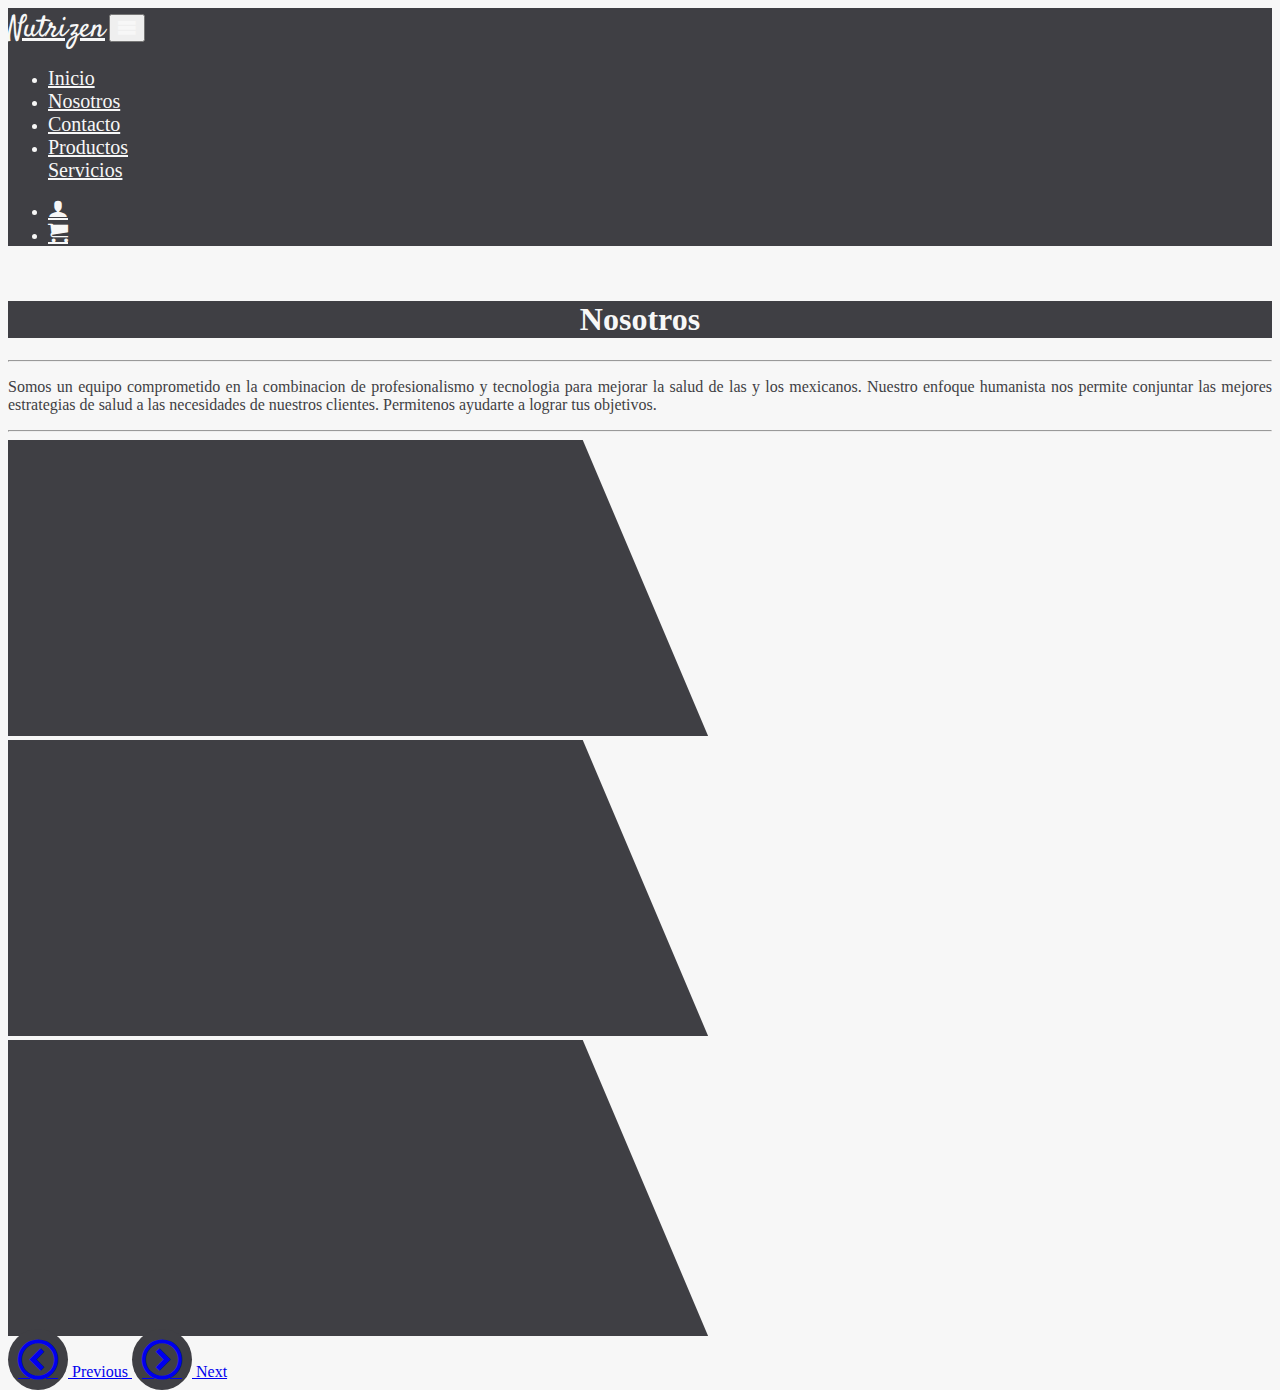
==== nosotros.html @ 92ba2b90 "Julio Xochimitl - Se remplazó nosotros.html y se agregó la carpeta assets. La carpeta assets contien" ====
<!doctype html>
<html lang="en">

<head>
    <!-- Required meta tags -->
    <meta charset="utf-8">
    <meta name="viewport" content="width=device-width, initial-scale=1, shrink-to-fit=no">

    <!-- Bootstrap CSS -->
    <link rel="stylesheet" href="https://cdn.jsdelivr.net/npm/bootstrap@4.6.1/dist/css/bootstrap.min.css"
        integrity="sha384-zCbKRCUGaJDkqS1kPbPd7TveP5iyJE0EjAuZQTgFLD2ylzuqKfdKlfG/eSrtxUkn" crossorigin="anonymous">

    <!-- Google fonts -->
    <link rel="preconnect" href="https://fonts.googleapis.com">
    <link rel="preconnect" href="https://fonts.gstatic.com" crossorigin>
    <link href="https://fonts.googleapis.com/css2?family=Satisfy&display=swap" rel="stylesheet">


    <!-- Archivos css -->
    <link rel="stylesheet" href="assets/css/style.css">
    <link rel="stylesheet" href="assets/css/icons.css">

    <title>Nutrizen</title>
</head>

<body style="background-color: #F7F7F7;">

    <!-- Navbar -->
    <nav class="navbar navbar-expand-lg navbar-light text-center" style="background-color: #3F3F44;">
        <a class="navbar-brand" href="#" id="colorWhite" style="font-size: 30px; font-family: 'Satisfy', cursive;">Nutrizen</a>

        <button class="navbar-toggler" type="button" data-toggle="collapse" data-target="#navbarNav" aria-controls="navbarNav" aria-expanded="false" aria-label="Toggle navigation" id="color">
            <span class="icon-menu" style="border: none; text-align: center;"></span>
        </button>

        <div class="collapse navbar-collapse" id="navbarNav">
            <div class="ml-auto">
            <ul class="navbar-nav" id="colorWhite">
                <li class="nav-item">
                    <a class="nav-link" href="#">Inicio</a>
                </li>
                <li class="nav-item">
                    <a class="nav-link" href="#" id="colorWhite">Nosotros</a>
                </li>
                <li class="nav-item">
                    <a class="nav-link" href="#" id="colorWhite">Contacto</a>
                </li>
                <li class="nav-item dropdown">
                    <a class="nav-link dropdown-toggle" href="#" id="navbarDropdownMenuServices" data-toggle="dropdown" aria-haspopup="true" aria-expanded="false">
                        Productos
                    </a>
                    <div class="dropdown-menu text-center" aria-labelledby="navbarDropdownMenuServices" style="background-color: #3F3F44; border: none;">
                        <a class="dropdown-item" href="#" style="background-color: #3F3F44;">Servicios</a>
                    </div>
                </li>
            </ul>
            </div>
            <div class="ml-auto">
                <ul class="navbar-nav " id="colorWhite">
                    <li class="nav-item">
                        <a class="nav-link" href="#" id="colorWhite">
                            <span class="icon-user"></span>
                        </a>
                    </li>
                    <li class="nav-item">
                        <a class="nav-link" href="#" id="colorWhite">
                            <span class="icon-cart"></span>
                        </a>
                    </li>
                </ul>
            </div>
        </div>
    </nav>
    <!-- /Navbar -->


    <br>
    <!-- Contenedor principal -->
    <div class="container text-center" style="color: #3F3F44;">
        <div style="background-color: #3F3F44;">
            <h1 id="colorWhite" style=" text-align: center;">Nosotros</h1>
        </div>

        <hr>
        <!-- Informacion -->
        <p style="text-align: justify;">Somos un equipo comprometido en la combinacion de profesionalismo y tecnologia para mejorar la salud de las y los mexicanos.  Nuestro enfoque humanista nos permite conjuntar las mejores estrategias de salud a las necesidades de nuestros clientes.  Permitenos ayudarte a lograr tus objetivos.</p>
        <!-- /Informacion -->

        <hr>
        <!-- Carrusel de imagenes -->
        <div id="carouselControls" class="carousel slide" data-ride="carousel">
            <!-- Indicadores de elementos del carrusel -->
            <div id="indicatorsCarousel">
            </div>
            <!-- Indicadores de elementos del carrusel -->
            <div class="carousel-inner">
                <div class="carousel-item active">
                    <img class="d-block w-100" src="assets/img/imagen1.png" alt="First slide">
                </div>
                <div class="carousel-item">
                    <img class="d-block w-100" src="assets/img/imagen1.png" alt="Second slide">
                </div>
                <div class="carousel-item">
                    <img class="d-block w-100" src="assets/img/imagen1.png" alt="Third slide">
                </div>
            </div>
            <!-- Controles del carrusel -->
            <div id="controlsCarousel">
                <a class="carousel-control-prev" href="#carouselControls" role="button" data-slide="prev">
                    <span class="icon-circle-left" aria-hidden="true" id="iconsCarrusel"></span>
                    <span class="sr-only">Previous</span>
                </a>
                <a class="carousel-control-next" href="#carouselControls" role="button" data-slide="next">
                    <span class="icon-circle-right" id="iconsCarrusel"></span>
                    <span class="sr-only">Next</span>
                </a>
            </div>
            <!-- /Controles del carrusel -->
        </div>
        <!-- /Carrusel de imagenes -->
    </div>
    <!-- /Contenedor principal -->


    <!-- Option 1: jQuery and Bootstrap Bundle (includes Popper) -->
    <script src="https://cdn.jsdelivr.net/npm/jquery@3.5.1/dist/jquery.slim.min.js"
        integrity="sha384-DfXdz2htPH0lsSSs5nCTpuj/zy4C+OGpamoFVy38MVBnE+IbbVYUew+OrCXaRkfj"
        crossorigin="anonymous"></script>
    <script src="https://cdn.jsdelivr.net/npm/bootstrap@4.6.1/dist/js/bootstrap.bundle.min.js"
        integrity="sha384-fQybjgWLrvvRgtW6bFlB7jaZrFsaBXjsOMm/tB9LTS58ONXgqbR9W8oWht/amnpF"
        crossorigin="anonymous"></script>


        <script>
            var elementCarousel = document.querySelectorAll("#controlsCarousel");
            var windowWidth = parseInt(window.innerWidth);

            if(windowWidth<1160){
                for(let i = 0; i < elementCarousel.length; i++){
                    elementCarousel[i].remove();
                }
                document.getElementById("indicatorsCarousel").innerHTML = `
                <ol class="carousel-indicators">
                    <li data-target="#carouselExampleIndicators" data-slide-to="0" class="active" style="background-color: #F7F7F7;"></li>
                    <li data-target="#carouselExampleIndicators" data-slide-to="1" style="background-color: #F7F7F7;"></li>
                    <li data-target="#carouselExampleIndicators" data-slide-to="2" style="background-color: #F7F7F7;"></li>
                </ol>`
            }
        </script>

</body>

</html>
---- assets/css/style.css ----
#colorWhite{
    color: #F7F7F7;
}

#colorWhite li a{
    color: #F7F7F7;
    font-size: 20px;
}
#colorWhite li a:hover{
    color: #CCEABB;
}

#iconsCarrusel{
    border-radius: 100%;
    font-size: 40px;
    background-color: #3F3F44;
    padding: 10px;
}
#iconsCarrusel:hover{
    color: #CCEABB;
}
---- assets/css/icons.css ----
@font-face {
  font-family: 'icomoon';
  src:  url('../fonts/icomoon.eot?7vm7e8');
  src:  url('../fonts/icomoon.eot?7vm7e8#iefix') format('embedded-opentype'),
    url('../fonts/icomoon.ttf?7vm7e8') format('truetype'),
    url('../fonts/icomoon.woff?7vm7e8') format('woff'),
    url('../fonts/icomoon.svg?7vm7e8#icomoon') format('svg');
  font-weight: normal;
  font-style: normal;
  font-display: block;
}

[class^="icon-"], [class*=" icon-"] {
  /* use !important to prevent issues with browser extensions that change fonts */
  font-family: 'icomoon' !important;
  speak: never;
  font-style: normal;
  font-weight: normal;
  font-variant: normal;
  text-transform: none;
  line-height: 1;

  /* Better Font Rendering =========== */
  -webkit-font-smoothing: antialiased;
  -moz-osx-font-smoothing: grayscale;
}

.icon-cart:before {
  content: "\e93a";
}
.icon-user:before {
  content: "\e971";
}
.icon-menu:before {
  content: "\e9bd";
  color: #F7F7F7;
  font-size: 20px;
}
.icon-circle-right:before {
  content: "\ea42";
}
.icon-circle-left:before {
  content: "\ea44";
}
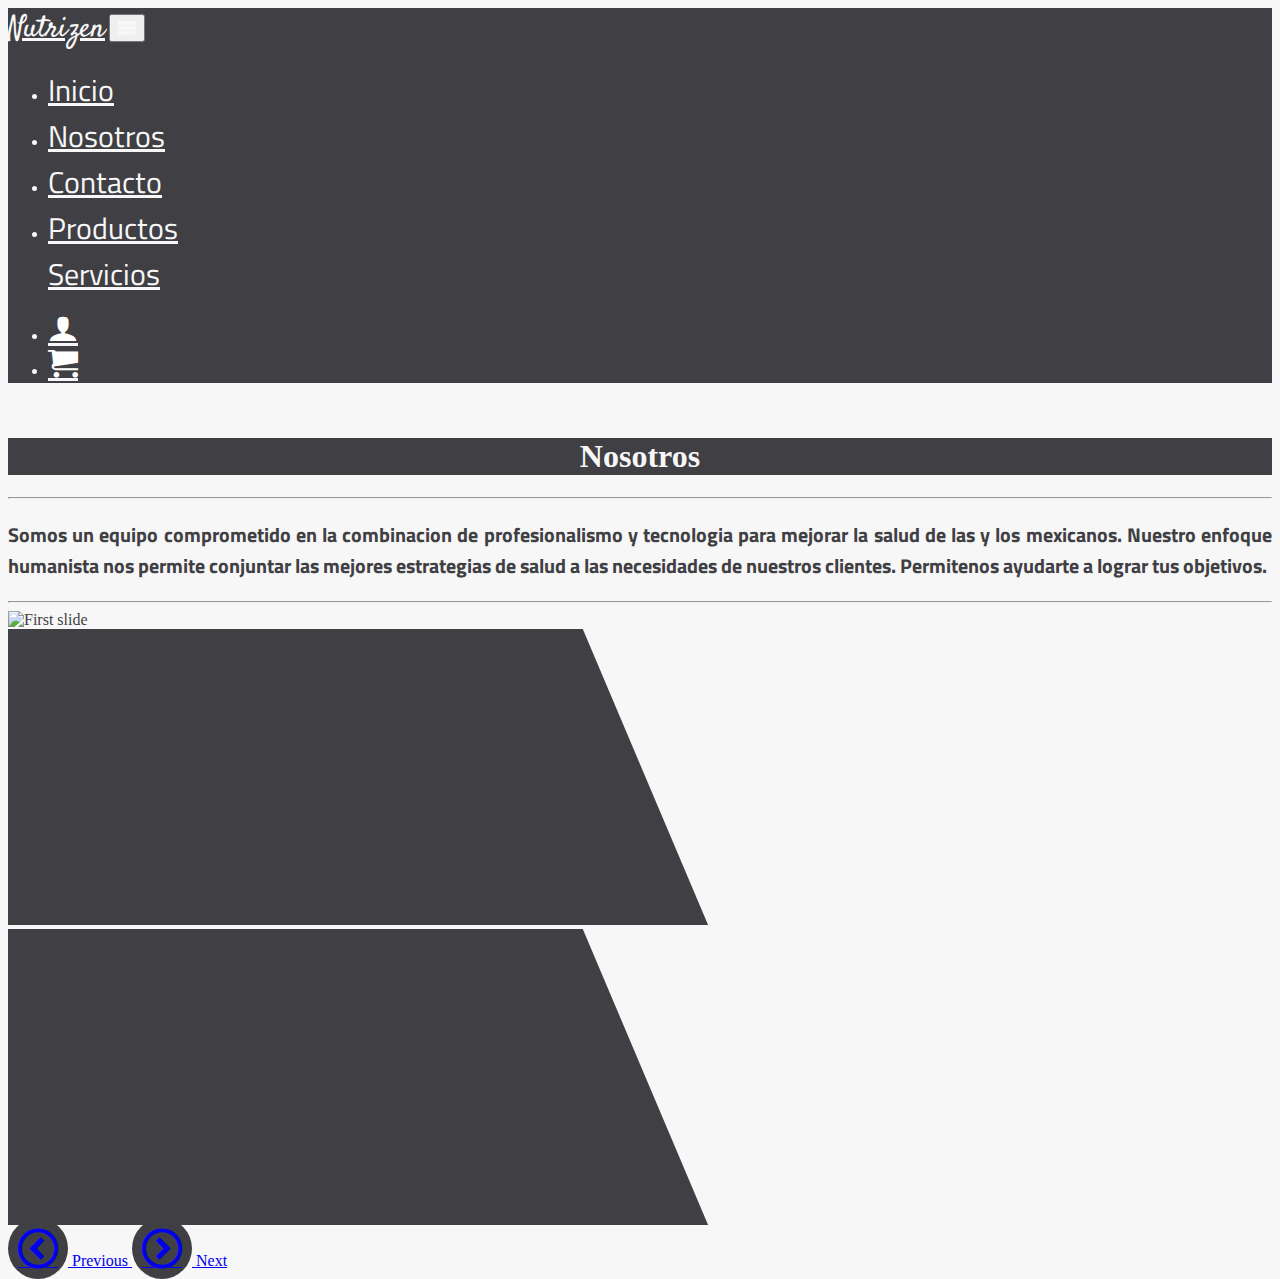
==== commit 56d035b8: "Modificacion de fuentes e incrustacion de imagen en carrusel de la pagina nosotros" ====
--- a/nosotros.html
+++ b/nosotros.html
@@ -9,11 +9,14 @@
     <!-- Bootstrap CSS -->
     <link rel="stylesheet" href="https://cdn.jsdelivr.net/npm/bootstrap@4.6.1/dist/css/bootstrap.min.css"
         integrity="sha384-zCbKRCUGaJDkqS1kPbPd7TveP5iyJE0EjAuZQTgFLD2ylzuqKfdKlfG/eSrtxUkn" crossorigin="anonymous">
-
-    <!-- Google fonts -->
-    <link rel="preconnect" href="https://fonts.googleapis.com">
-    <link rel="preconnect" href="https://fonts.gstatic.com" crossorigin>
-    <link href="https://fonts.googleapis.com/css2?family=Satisfy&display=swap" rel="stylesheet">
+        
+     <!--Fuentes de Texto-->
+     <link rel="preconnect" href="https://fonts.googleapis.com">
+     <link rel="preconnect" href="https://fonts.gstatic.com" crossorigin>
+     <link href="https://fonts.googleapis.com/css2?family=Satisfy&display=swap" rel="stylesheet">
+     <link rel="preconnect" href="https://fonts.googleapis.com">
+     <link rel="preconnect" href="https://fonts.gstatic.com" crossorigin>
+     <link href="https://fonts.googleapis.com/css2?family=Titillium+Web:wght@200&display=swap" rel="stylesheet">
 
 
     <!-- Archivos css -->
@@ -27,7 +30,7 @@
 
     <!-- Navbar -->
     <nav class="navbar navbar-expand-lg navbar-light text-center" style="background-color: #3F3F44;">
-        <a class="navbar-brand" href="#" id="colorWhite" style="font-size: 30px; font-family: 'Satisfy', cursive;">Nutrizen</a>
+        <a class="navbar-brand" href="/NutriZen/home.html" id="colorWhite" style="font-size: 30px; font-family: 'Satisfy', cursive;">Nutrizen</a>
 
         <button class="navbar-toggler" type="button" data-toggle="collapse" data-target="#navbarNav" aria-controls="navbarNav" aria-expanded="false" aria-label="Toggle navigation" id="color">
             <span class="icon-menu" style="border: none; text-align: center;"></span>
@@ -37,20 +40,20 @@
             <div class="ml-auto">
             <ul class="navbar-nav" id="colorWhite">
                 <li class="nav-item">
-                    <a class="nav-link" href="#">Inicio</a>
+                    <a class="nav-link" href="/NutriZen/home.html" style="font-family: 'Titillium Web', sans-serif;">Inicio</a>
                 </li>
                 <li class="nav-item">
-                    <a class="nav-link" href="#" id="colorWhite">Nosotros</a>
+                    <a class="nav-link" href="/NutriZen/nosotros.html" style="font-family: 'Titillium Web', sans-serif">Nosotros</a>
                 </li>
                 <li class="nav-item">
-                    <a class="nav-link" href="#" id="colorWhite">Contacto</a>
+                    <a class="nav-link" href="#" id="colorWhite" style="font-family: 'Titillium Web', sans-serif;">Contacto</a>
                 </li>
                 <li class="nav-item dropdown">
-                    <a class="nav-link dropdown-toggle" href="#" id="navbarDropdownMenuServices" data-toggle="dropdown" aria-haspopup="true" aria-expanded="false">
+                    <a class="nav-link dropdown-toggle" href="#" id="navbarDropdownMenuServices" data-toggle="dropdown" aria-haspopup="true" aria-expanded="false" style="font-family: 'Titillium Web', sans-serif;">
                         Productos
                     </a>
                     <div class="dropdown-menu text-center" aria-labelledby="navbarDropdownMenuServices" style="background-color: #3F3F44; border: none;">
-                        <a class="dropdown-item" href="#" style="background-color: #3F3F44;">Servicios</a>
+                        <a class="dropdown-item" href="#" style="background-color: #3F3F44; font-family: 'Titillium Web', sans-serif;">Servicios</a>
                     </div>
                 </li>
             </ul>
@@ -78,12 +81,12 @@
     <!-- Contenedor principal -->
     <div class="container text-center" style="color: #3F3F44;">
         <div style="background-color: #3F3F44;">
-            <h1 id="colorWhite" style=" text-align: center;">Nosotros</h1>
+            <h1 id="colorWhite" style=" text-align: center;font-family: 'Courgette', cursive;">Nosotros</h1>
         </div>
 
         <hr>
         <!-- Informacion -->
-        <p style="text-align: justify;">Somos un equipo comprometido en la combinacion de profesionalismo y tecnologia para mejorar la salud de las y los mexicanos.  Nuestro enfoque humanista nos permite conjuntar las mejores estrategias de salud a las necesidades de nuestros clientes.  Permitenos ayudarte a lograr tus objetivos.</p>
+        <B><p style="text-align: justify;font-family: 'Titillium Web', sans-serif; font-size: 20px;">Somos un equipo comprometido en la combinacion de profesionalismo y tecnologia para mejorar la salud de las y los mexicanos.  Nuestro enfoque humanista nos permite conjuntar las mejores estrategias de salud a las necesidades de nuestros clientes.  Permitenos ayudarte a lograr tus objetivos.</p></B>
         <!-- /Informacion -->
 
         <hr>
@@ -95,7 +98,7 @@
             <!-- Indicadores de elementos del carrusel -->
             <div class="carousel-inner">
                 <div class="carousel-item active">
-                    <img class="d-block w-100" src="assets/img/imagen1.png" alt="First slide">
+                    <img class="d-block w-100" src="/NutriZen/assets/img/MArio.png" alt="First slide">
                 </div>
                 <div class="carousel-item">
                     <img class="d-block w-100" src="assets/img/imagen1.png" alt="Second slide">
--- a/assets/css/style.css
+++ b/assets/css/style.css
@@ -4,7 +4,7 @@
 
 #colorWhite li a{
     color: #F7F7F7;
-    font-size: 20px;
+    font-size: 30px;
 }
 #colorWhite li a:hover{
     color: #CCEABB;
--- a/assets/css/icons.css
+++ b/assets/css/icons.css
@@ -13,7 +13,6 @@
 [class^="icon-"], [class*=" icon-"] {
   /* use !important to prevent issues with browser extensions that change fonts */
   font-family: 'icomoon' !important;
-  speak: never;
   font-style: normal;
   font-weight: normal;
   font-variant: normal;
@@ -27,9 +26,13 @@
 
 .icon-cart:before {
   content: "\e93a";
+  color: white;
+  font-size: 30px
 }
 .icon-user:before {
   content: "\e971";
+  color: white;
+  font-size: 30px
 }
 .icon-menu:before {
   content: "\e9bd";
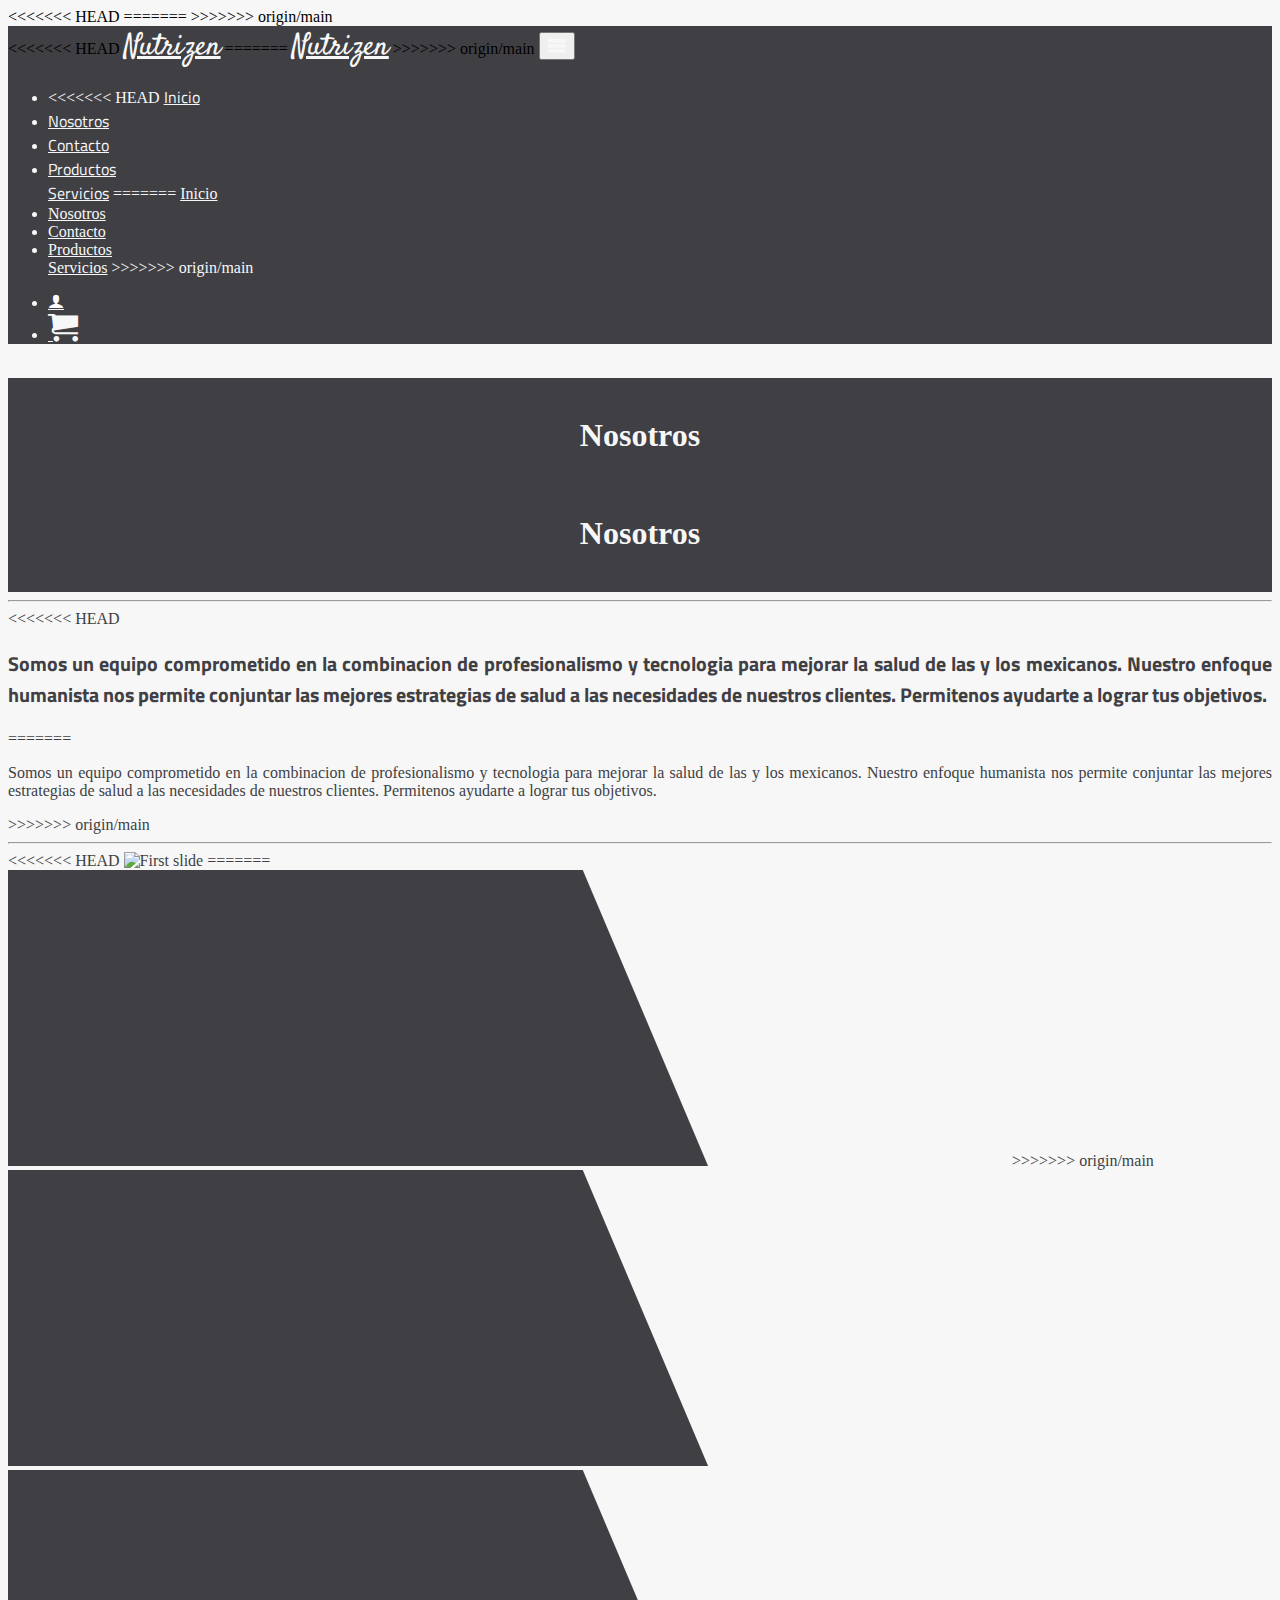
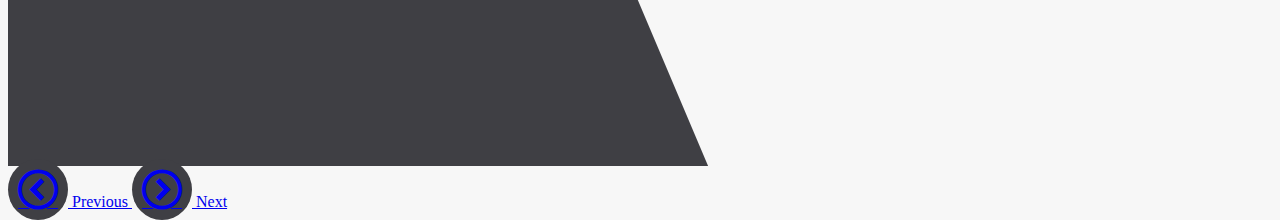
==== commit 573628e9: "fusion" ====
--- a/nosotros.html
+++ b/nosotros.html
@@ -9,6 +9,7 @@
     <!-- Bootstrap CSS -->
     <link rel="stylesheet" href="https://cdn.jsdelivr.net/npm/bootstrap@4.6.1/dist/css/bootstrap.min.css"
         integrity="sha384-zCbKRCUGaJDkqS1kPbPd7TveP5iyJE0EjAuZQTgFLD2ylzuqKfdKlfG/eSrtxUkn" crossorigin="anonymous">
+<<<<<<< HEAD
         
      <!--Fuentes de Texto-->
      <link rel="preconnect" href="https://fonts.googleapis.com">
@@ -17,6 +18,13 @@
      <link rel="preconnect" href="https://fonts.googleapis.com">
      <link rel="preconnect" href="https://fonts.gstatic.com" crossorigin>
      <link href="https://fonts.googleapis.com/css2?family=Titillium+Web:wght@200&display=swap" rel="stylesheet">
+=======
+
+    <!-- Google fonts -->
+    <link rel="preconnect" href="https://fonts.googleapis.com">
+    <link rel="preconnect" href="https://fonts.gstatic.com" crossorigin>
+    <link href="https://fonts.googleapis.com/css2?family=Satisfy&display=swap" rel="stylesheet">
+>>>>>>> origin/main
 
 
     <!-- Archivos css -->
@@ -30,7 +38,11 @@
 
     <!-- Navbar -->
     <nav class="navbar navbar-expand-lg navbar-light text-center" style="background-color: #3F3F44;">
+<<<<<<< HEAD
         <a class="navbar-brand" href="/NutriZen/home.html" id="colorWhite" style="font-size: 30px; font-family: 'Satisfy', cursive;">Nutrizen</a>
+=======
+        <a class="navbar-brand" href="#" id="colorWhite" style="font-size: 30px; font-family: 'Satisfy', cursive;">Nutrizen</a>
+>>>>>>> origin/main
 
         <button class="navbar-toggler" type="button" data-toggle="collapse" data-target="#navbarNav" aria-controls="navbarNav" aria-expanded="false" aria-label="Toggle navigation" id="color">
             <span class="icon-menu" style="border: none; text-align: center;"></span>
@@ -40,6 +52,7 @@
             <div class="ml-auto">
             <ul class="navbar-nav" id="colorWhite">
                 <li class="nav-item">
+<<<<<<< HEAD
                     <a class="nav-link" href="/NutriZen/home.html" style="font-family: 'Titillium Web', sans-serif;">Inicio</a>
                 </li>
                 <li class="nav-item">
@@ -54,6 +67,22 @@
                     </a>
                     <div class="dropdown-menu text-center" aria-labelledby="navbarDropdownMenuServices" style="background-color: #3F3F44; border: none;">
                         <a class="dropdown-item" href="#" style="background-color: #3F3F44; font-family: 'Titillium Web', sans-serif;">Servicios</a>
+=======
+                    <a class="nav-link" href="#">Inicio</a>
+                </li>
+                <li class="nav-item">
+                    <a class="nav-link" href="#" id="colorWhite">Nosotros</a>
+                </li>
+                <li class="nav-item">
+                    <a class="nav-link" href="#" id="colorWhite">Contacto</a>
+                </li>
+                <li class="nav-item dropdown">
+                    <a class="nav-link dropdown-toggle" href="#" id="navbarDropdownMenuServices" data-toggle="dropdown" aria-haspopup="true" aria-expanded="false">
+                        Productos
+                    </a>
+                    <div class="dropdown-menu text-center" aria-labelledby="navbarDropdownMenuServices" style="background-color: #3F3F44; border: none;">
+                        <a class="dropdown-item" href="#" style="background-color: #3F3F44;">Servicios</a>
+>>>>>>> origin/main
                     </div>
                 </li>
             </ul>
@@ -81,12 +110,20 @@
     <!-- Contenedor principal -->
     <div class="container text-center" style="color: #3F3F44;">
         <div style="background-color: #3F3F44;">
+<<<<<<< HEAD
             <h1 id="colorWhite" style=" text-align: center;font-family: 'Courgette', cursive;">Nosotros</h1>
+=======
+            <h1 id="colorWhite" style=" text-align: center;">Nosotros</h1>
+>>>>>>> origin/main
         </div>
 
         <hr>
         <!-- Informacion -->
+<<<<<<< HEAD
         <B><p style="text-align: justify;font-family: 'Titillium Web', sans-serif; font-size: 20px;">Somos un equipo comprometido en la combinacion de profesionalismo y tecnologia para mejorar la salud de las y los mexicanos.  Nuestro enfoque humanista nos permite conjuntar las mejores estrategias de salud a las necesidades de nuestros clientes.  Permitenos ayudarte a lograr tus objetivos.</p></B>
+=======
+        <p style="text-align: justify;">Somos un equipo comprometido en la combinacion de profesionalismo y tecnologia para mejorar la salud de las y los mexicanos.  Nuestro enfoque humanista nos permite conjuntar las mejores estrategias de salud a las necesidades de nuestros clientes.  Permitenos ayudarte a lograr tus objetivos.</p>
+>>>>>>> origin/main
         <!-- /Informacion -->
 
         <hr>
@@ -98,7 +135,11 @@
             <!-- Indicadores de elementos del carrusel -->
             <div class="carousel-inner">
                 <div class="carousel-item active">
+<<<<<<< HEAD
                     <img class="d-block w-100" src="/NutriZen/assets/img/MArio.png" alt="First slide">
+=======
+                    <img class="d-block w-100" src="assets/img/imagen1.png" alt="First slide">
+>>>>>>> origin/main
                 </div>
                 <div class="carousel-item">
                     <img class="d-block w-100" src="assets/img/imagen1.png" alt="Second slide">
--- a/assets/css/style.css
+++ b/assets/css/style.css
@@ -4,7 +4,11 @@
 
 #colorWhite li a{
     color: #F7F7F7;
+<<<<<<< HEAD
     font-size: 30px;
+=======
+    font-size: 20px;
+>>>>>>> origin/main
 }
 #colorWhite li a:hover{
     color: #CCEABB;
--- a/assets/css/icons.css
+++ b/assets/css/icons.css
@@ -13,6 +13,10 @@
 [class^="icon-"], [class*=" icon-"] {
   /* use !important to prevent issues with browser extensions that change fonts */
   font-family: 'icomoon' !important;
+<<<<<<< HEAD
+=======
+  speak: never;
+>>>>>>> origin/main
   font-style: normal;
   font-weight: normal;
   font-variant: normal;
@@ -26,6 +30,7 @@
 
 .icon-cart:before {
   content: "\e93a";
+<<<<<<< HEAD
   color: white;
   font-size: 30px
 }
@@ -33,6 +38,11 @@
   content: "\e971";
   color: white;
   font-size: 30px
+=======
+}
+.icon-user:before {
+  content: "\e971";
+>>>>>>> origin/main
 }
 .icon-menu:before {
   content: "\e9bd";
